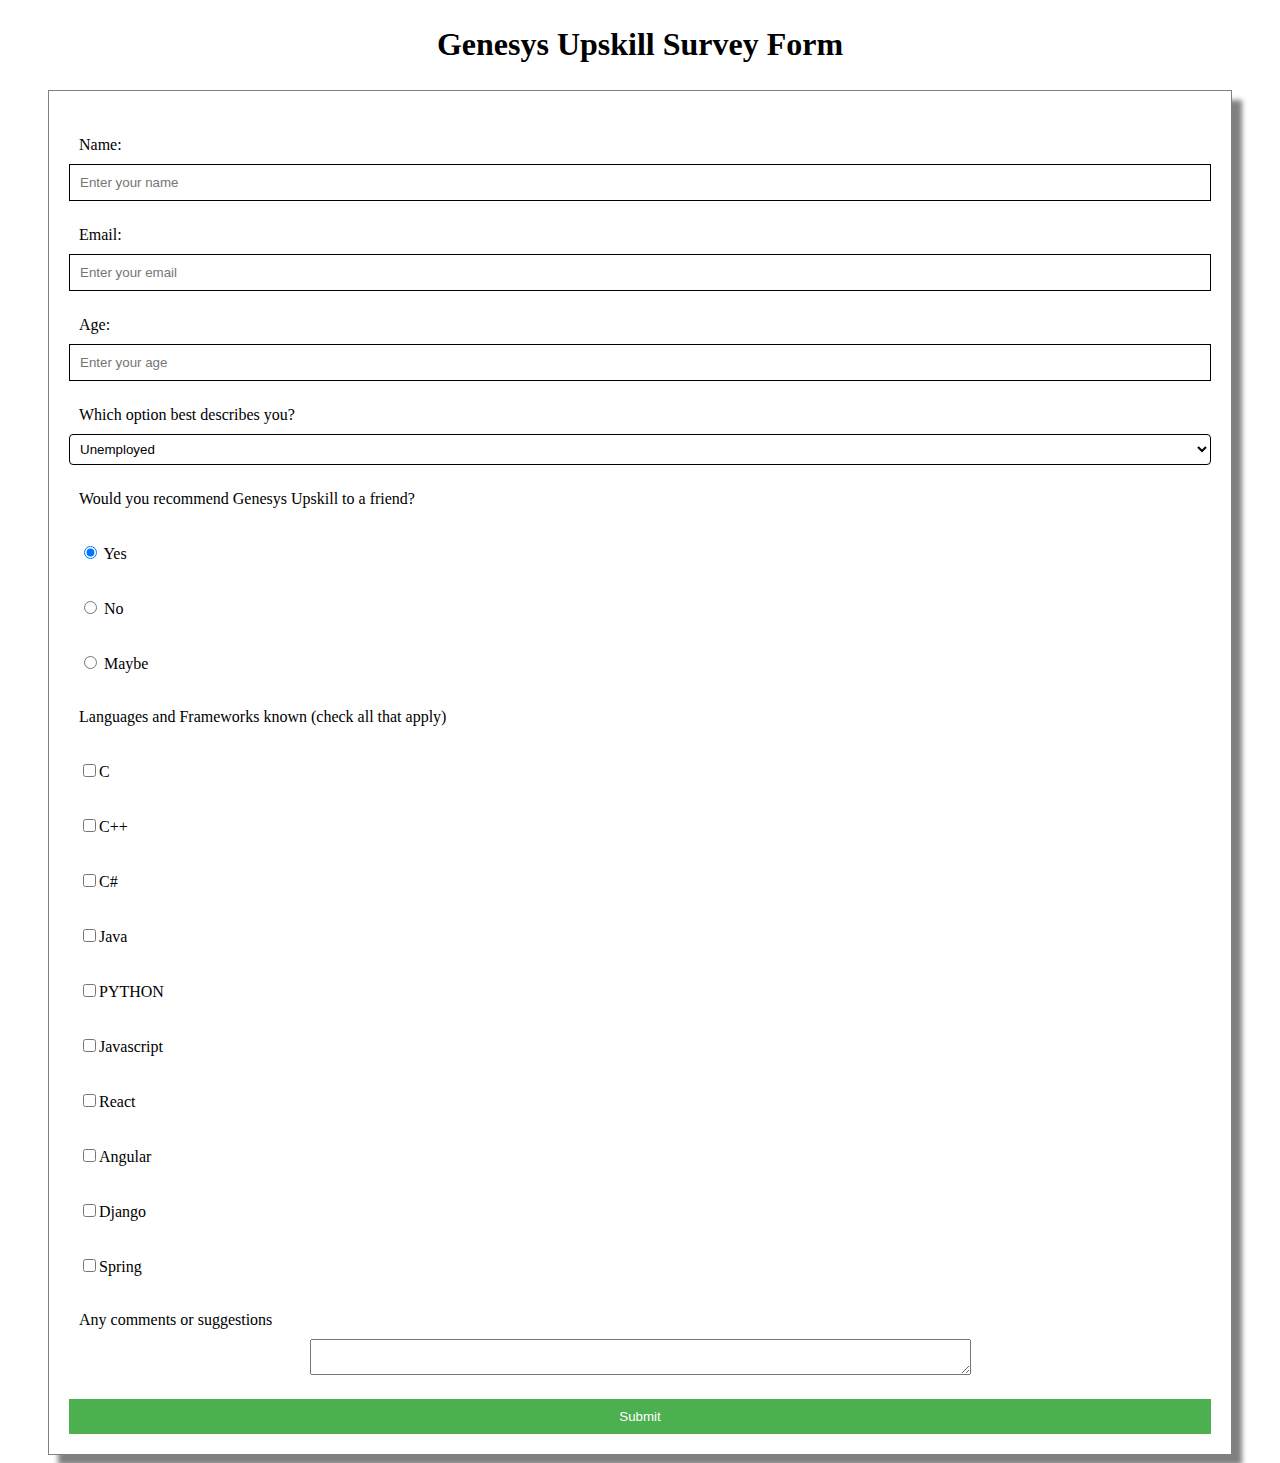
==== week 3 task/index.html @ a3de3f5a "week 3 task" ====
<!DOCTYPE html>
<html lang="en">
<head>
    <meta charset="UTF-8">
    <meta name="viewport" content="width=device-width, initial-scale=1.0">
    <title>SURVEY FORM</title>
    <link rel="stylesheet" href="css/styles.css">
    <link rel="preconnect" href="https://fonts.googleapis.com">
    <link rel="preconnect" href="https://fonts.gstatic.com" crossorigin>
    <link href="https://fonts.googleapis.com/css2?family=Poppins:ital,wght@0,100;0,200;0,300;0,400;0,500;0,600;0,700;0,800;0,900;1,100;1,200;1,300;1,400;1,500;1,600;1,700;1,800;1,900&display=swap" rel="stylesheet">
</head>
<body>
      <div class="bg-img">
    <h1>Genesys Upskill Survey Form</h1>
    <div class="survey-container">
        <div class="fname">
            <form action="" method="post">
                   <label for="fname">Name:</label>
                   <input type="text" id="fname" name="fname" placeholder="Enter your name">
           
       </div>
        <div>
          <label for="email">Email:</label>
          <input type="email" id="email" name="email" placeholder="Enter your email">
       </div>
       
        <div>
            <label for="age">Age:</label>
           <input type="age" id="age" name="age" placeholder="Enter your age">
            
       </div>

       <div>
        <label for="level">Which option best describes you?</label>
          <select name="level" id="level">
            <option value="unemployed"> Unemployed</option>
            <option value="student">Student</option>
            <option value="corper">Youth corper</option>
            <option value="frontend">frontend developer</option>
            <option value="backend">backend developer</option>
          </select>
        
   </div>

        
            <label for="recommend">Would you recommend Genesys Upskill to a friend?</label>
            <form>
              <label for="radio">
                <input type="radio" name="yes" value="yes" checked> Yes</label>
              <label for="radio"><input type="radio" name="no" value="no"> No</label>
              
              <label for="radio"><input type="radio" name="maybe" value="maybe"> Maybe</label>
              
            </form>   
        
        <div>
            <label for="checkbox">Languages and Frameworks known (check all that apply)</label>

            <form>
              <label for="checkbox">
                <input type="checkbox"  name="skill" value="skill" >C  
              </label>
              <label for="checkbox">
                <input type="checkbox"  name="skill" value="skill" >C++  
              </label>
              <label for="checkbox">
                <input type="checkbox"  name="skill" value="skill" >C#  
              </label>
              <label for="checkbox">
                <input type="checkbox"  name="skill" value="skill" >Java  
              </label>
              <label for="checkbox">
                <input type="checkbox"  name="skill" value="skill" >PYTHON  
              </label>
              <label for="checkbox">
                <input type="checkbox"  name="skill" value="skill" >Javascript  
              </label>
              <label for="checkbox">
                <input type="checkbox"  name="skill" value="skill" >React  
              </label>
              <label for="checkbox">
                <input type="checkbox"  name="skill" value="skill" >Angular 
              </label>
              <label for="checkbox">
                <input type="checkbox"  name="skill" value="skill" >Django 
              </label>
              <label for="checkbox">
                <input type="checkbox"  name="skill" value="skill" >Spring  
              </label>
            </form>
       </div>
      

          <div>
            <label for="message">Any comments or suggestions</label>
              <textarea name="message" id="message" cols="80" rows="2"
               ></textarea>
            
       </div>
            
       
        
       <div class="button-container">
          
           <button type="submit">Submit</button> 
        </div>
    </div>
  </form>
</div>
</div>


</div>
</body>
</html>
---- week 3 task/css/styles.css ----
.bg-img{
    height: 100%;
    background-image: url('/images/pexels-chris-f-38966-6664375.jpg');
    background-repeat: no-repeat;
    background-attachment: fixed;
    background-size: cover;

}

*{
    
    box-sizing: border-box;
    
    
}
/* .poppins-extralight {
    font-family: "Poppins", sans-serif;
    font-weight: 200;
    font-style: normal;
  }
  
  .poppins-light {
    font-family: "Poppins", sans-serif;
    font-weight: 300;
    font-style: normal;
  } */
  
  .poppins-regular {
    font-family: "Poppins", sans-serif;
    font-weight: 400;
    font-style: normal;
  }


.survey-container{
    text-align: center;
    justify-content: center;
    align-items: center;
    border:  1px solid gray;
    margin-left: 40px;
    margin-right: 40px;
    padding: 20px;
    background-color:#fff;
    box-shadow: 10px 10px 5px grey;
    height: auto;
    /* position: absolute; */


}

h1{
    text-align: center;
    padding: 5px;

}

label{
    display: block;
    margin-top: 15px;
    text-align: left;
    padding: 10px;
}


input[type="text"],
input[type="email"],
input[type="age"]{
    width: 100%;
    padding: 10px;
    border: 1px solid #000;
}

 
  input[type="radio"] {
    
    border: 1px solid #393838;
    border-radius: 50%;
  }
  

select {
    width: 100%;
    padding: 6px ;
    border: 1px solid #000;
    border-radius: 4px;
    background-color: #fff;
  }




.button-container{
    display: flex;
}


button{
    background-color: #4caf50;
    color: #fff;
    padding: 10px ;
    border: none;
    cursor: pointer;
    margin: 0;
    width: 100%;
    margin-top: 20px; 

}
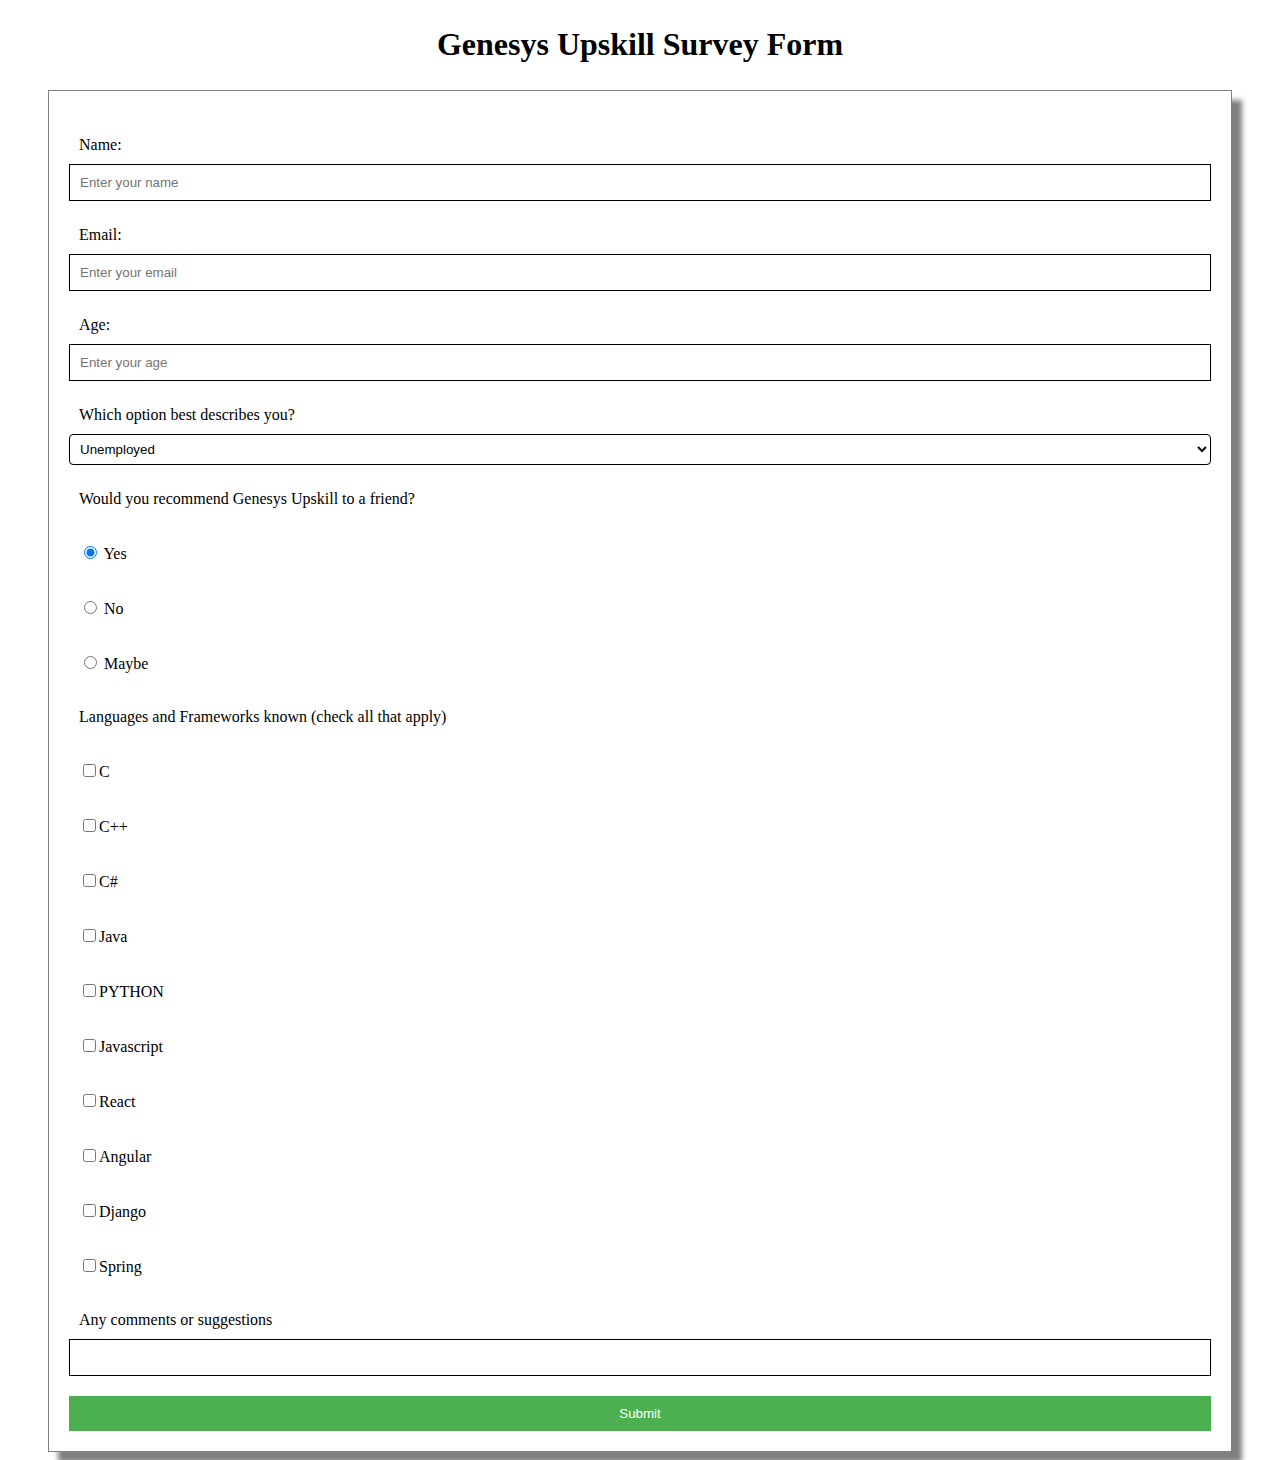
==== commit 7a435457: "week 3 task" ====
--- a/week 3 task/index.html
+++ b/week 3 task/index.html
@@ -92,9 +92,12 @@
       
 
           <div>
-            <label for="message">Any comments or suggestions</label>
-              <textarea name="message" id="message" cols="80" rows="2"
-               ></textarea>
+            <div>
+              <label for="suggestions">Any comments or suggestions</label>
+             <input type="text" id="text" name="text" >
+              
+         </div>
+  
             
        </div>
             
